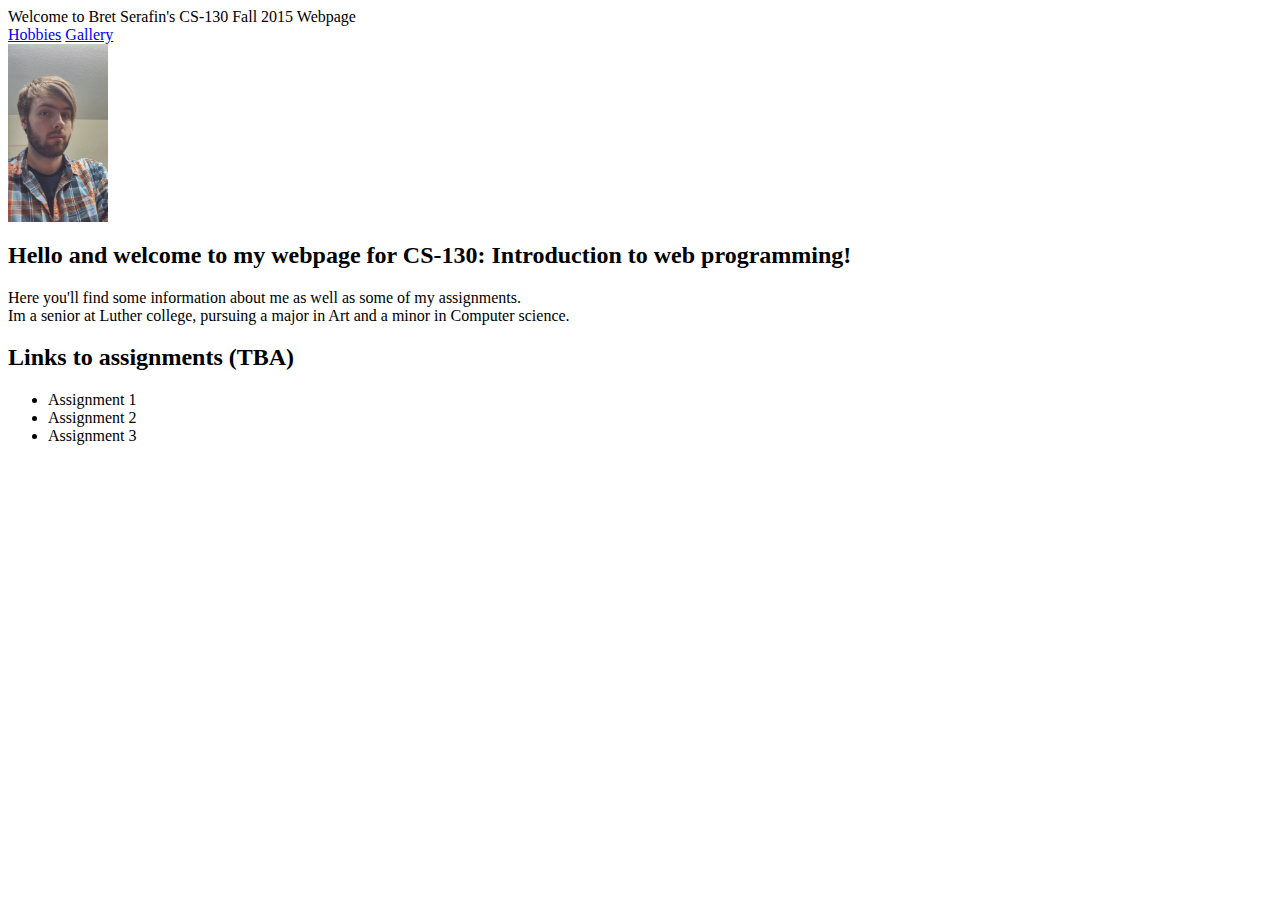
==== index.html @ 12aefa2e "Assignments" ====
<html>
  <head>
  <title> Hello </title>
  </head>
  <body>
    <header>Welcome to Bret Serafin's CS-130 Fall 2015 Webpage </header>
    <nav><a href="hobby.html">Hobbies</a> <a href="gallery.html" >Gallery</a></nav>
    <section>
      <img src="/photos/0911151051.jpg" alt="profile image" width=100>
      <h2>
        Hello and welcome to my webpage for CS-130: Introduction to web programming!
      </h2>
      <p>
        Here you'll find some information about me as well as some of my assignments.<br />
        Im a senior at Luther college, pursuing a major in Art and a minor in Computer science.
      </p>
    </section>
    <section>
        <h2> Links to assignments (TBA)</h2>
        <ul>
            <li> Assignment 1 </li>
            <li> Assignment 2 </li>
            <li> Assignment 3 </li>
        </ul>
    </section>
  </body>
</html>
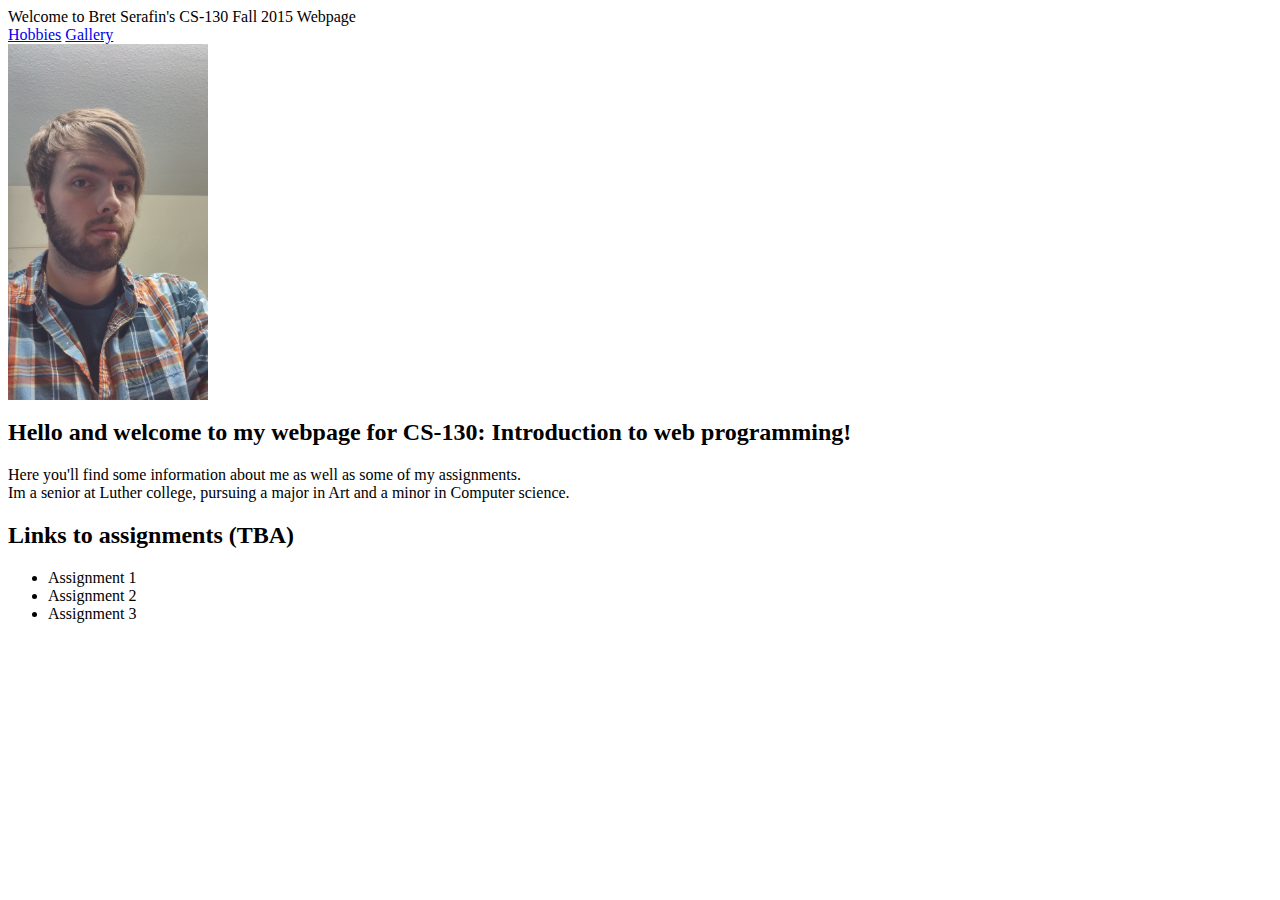
==== commit 213b442f: "image size" ====
--- a/index.html
+++ b/index.html
@@ -6,7 +6,7 @@
     <header>Welcome to Bret Serafin's CS-130 Fall 2015 Webpage </header>
     <nav><a href="hobby.html">Hobbies</a> <a href="gallery.html" >Gallery</a></nav>
     <section>
-      <img src="/photos/0911151051.jpg" alt="profile image" width=100>
+      <img src="/photos/0911151051.jpg" alt="profile image" width=200>
       <h2>
         Hello and welcome to my webpage for CS-130: Introduction to web programming!
       </h2>
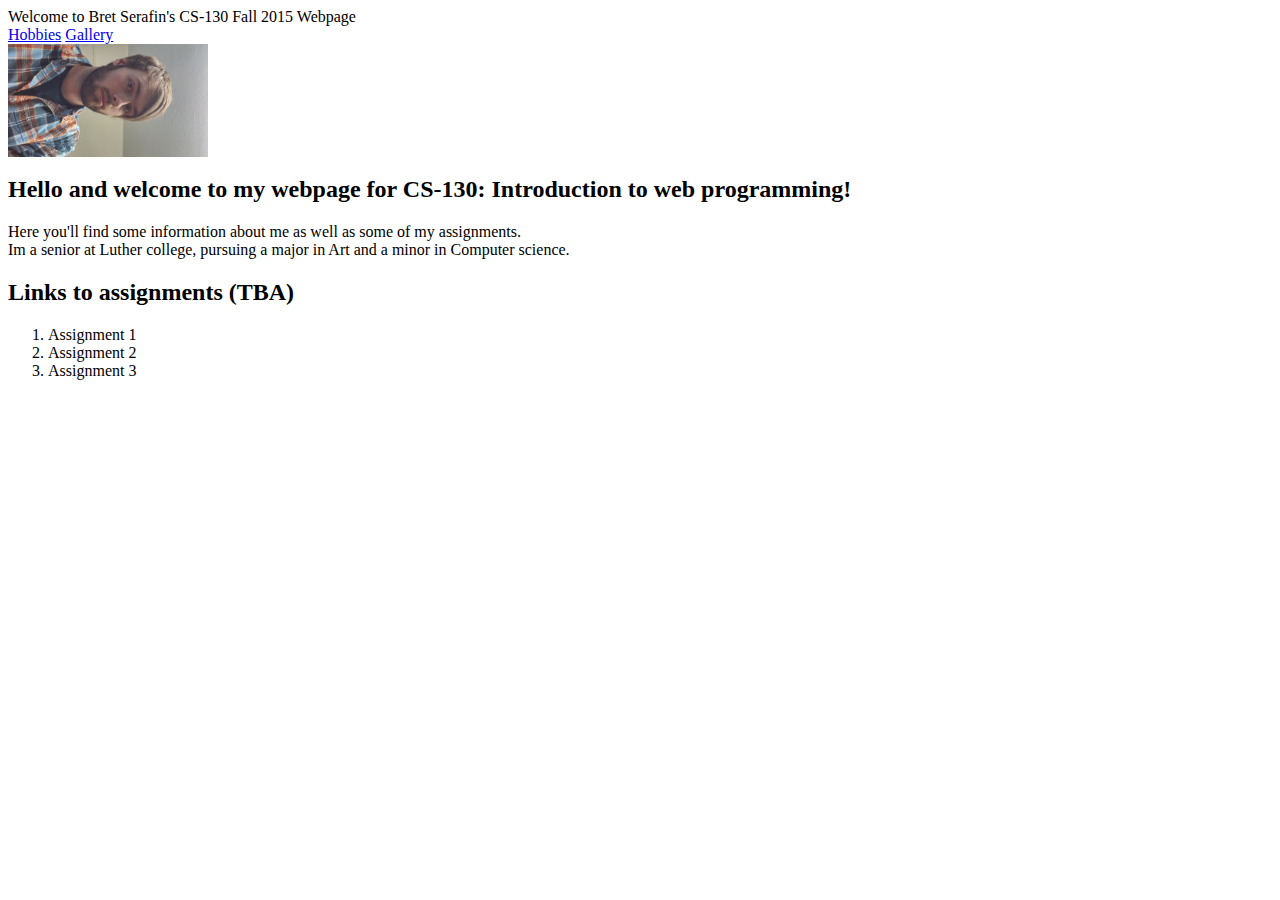
==== commit fd62b69c: "changed assignment list from unordered to ordered list" ====
--- a/index.html
+++ b/index.html
@@ -17,11 +17,11 @@
     </section>
     <section>
         <h2> Links to assignments (TBA)</h2>
-        <ul>
+        <ol>
             <li> Assignment 1 </li>
             <li> Assignment 2 </li>
             <li> Assignment 3 </li>
-        </ul>
+        </ol>
     </section>
   </body>
 </html>
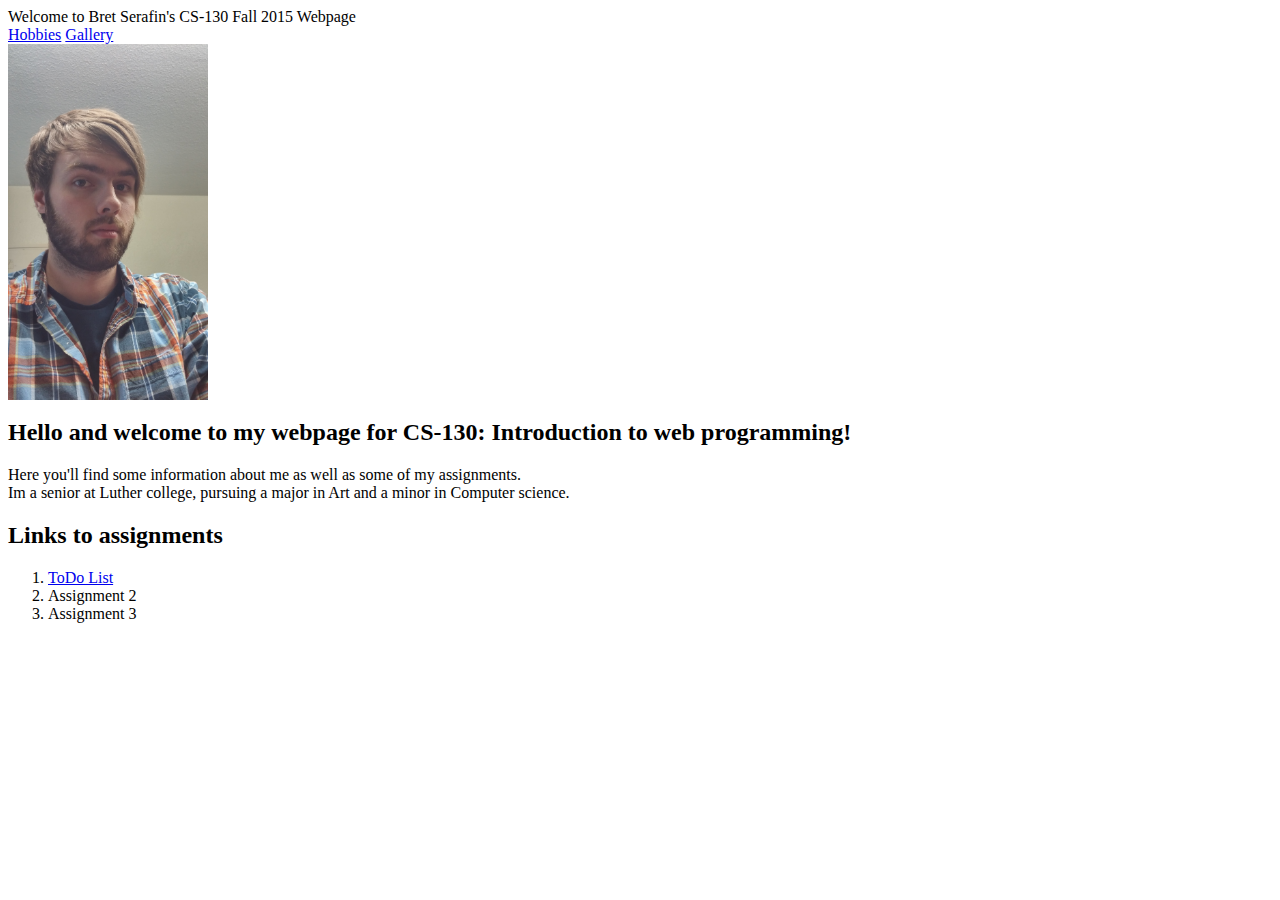
==== commit 6105f8b7: "Added link to "todo list" assignment" ====
--- a/index.html
+++ b/index.html
@@ -16,9 +16,9 @@
       </p>
     </section>
     <section>
-        <h2> Links to assignments (TBA)</h2>
+        <h2> Links to assignments</h2>
         <ol>
-            <li> Assignment 1 </li>
+            <li> <a href="todolist.html">ToDo List</a> </li>
             <li> Assignment 2 </li>
             <li> Assignment 3 </li>
         </ol>
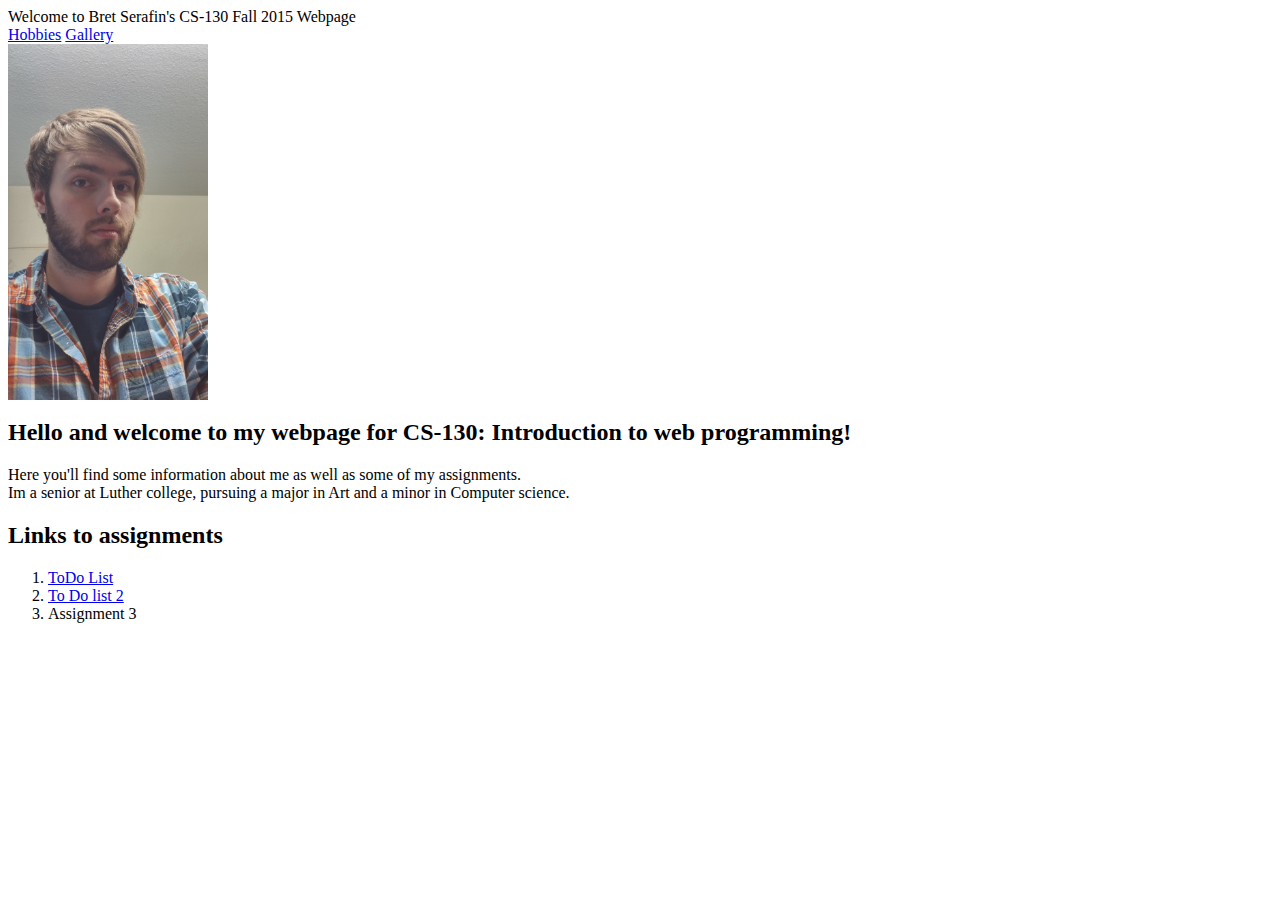
==== commit 2b88a79b: "todo2" ====
--- a/index.html
+++ b/index.html
@@ -19,7 +19,7 @@
         <h2> Links to assignments</h2>
         <ol>
             <li> <a href="todolist.html">ToDo List</a> </li>
-            <li> Assignment 2 </li>
+            <li> <a href="todo2.html">To Do list 2</a> </li>
             <li> Assignment 3 </li>
         </ol>
     </section>
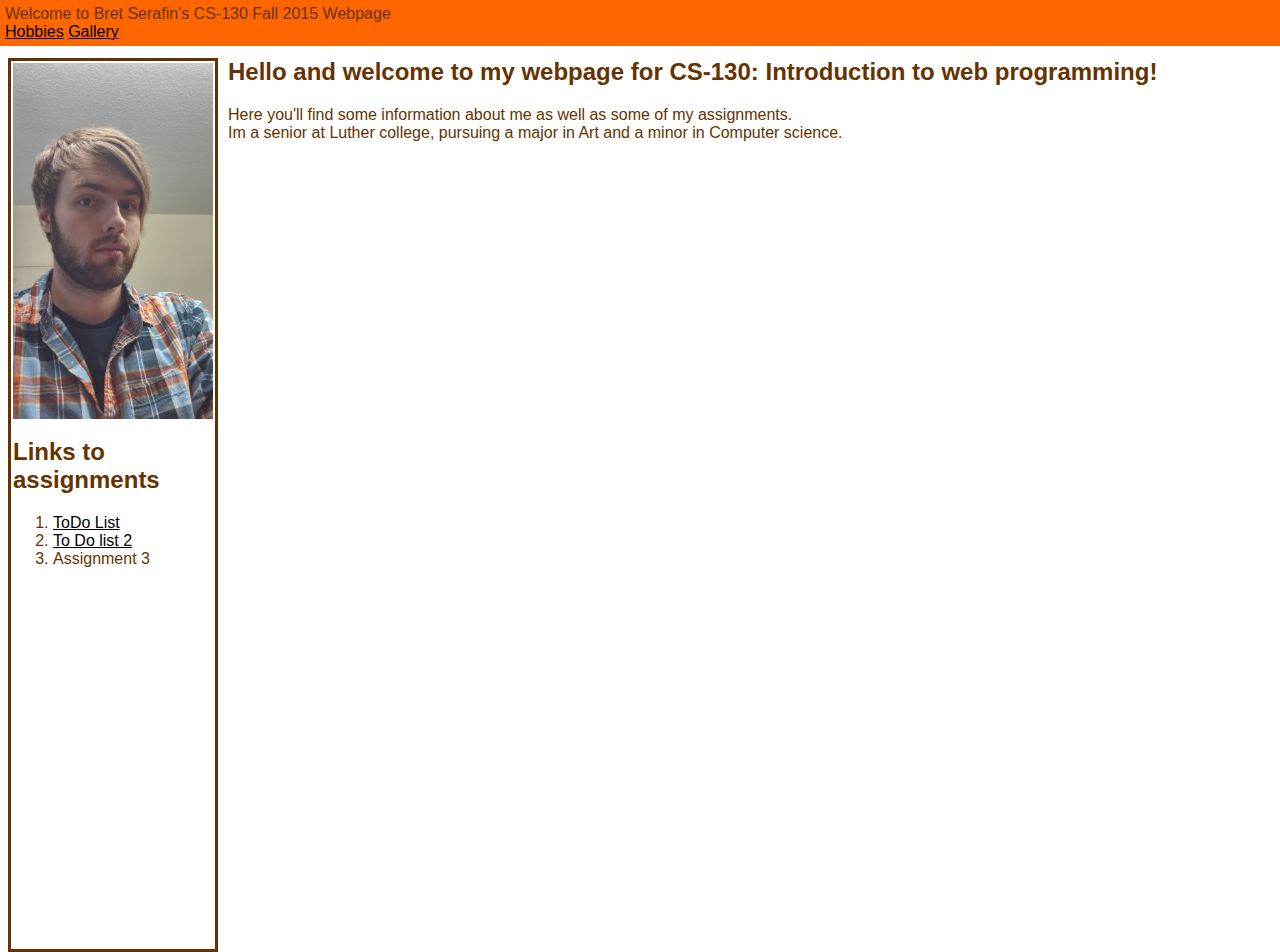
==== commit fc215f8a: "Rearranged sections for better CSS usage" ====
--- a/index.html
+++ b/index.html
@@ -1,12 +1,23 @@
 <html>
   <head>
+    <link rel=stylesheet href=style.css type=text/css />
   <title> Hello </title>
   </head>
   <body>
-    <header>Welcome to Bret Serafin's CS-130 Fall 2015 Webpage </header>
-    <nav><a href="hobby.html">Hobbies</a> <a href="gallery.html" >Gallery</a></nav>
-    <section>
+    <section class="navbar">
+          <header>Welcome to Bret Serafin's CS-130 Fall 2015 Webpage </header>
+          <nav><a href="hobby.html">Hobbies</a> <a href="gallery.html" >Gallery</a></nav>
+    </section>
+    <article>
       <img src="/photos/0911151051.jpg" alt="profile image" width=200>
+          <h2> Links to assignments</h2>
+          <ol>
+              <li> <a href="todolist.html">ToDo List</a> </li>
+              <li> <a href="todo2.html">To Do list 2</a> </li>
+              <li> Assignment 3 </li>
+          </ol>
+        </article>
+    <aside>
       <h2>
         Hello and welcome to my webpage for CS-130: Introduction to web programming!
       </h2>
@@ -14,14 +25,6 @@
         Here you'll find some information about me as well as some of my assignments.<br />
         Im a senior at Luther college, pursuing a major in Art and a minor in Computer science.
       </p>
-    </section>
-    <section>
-        <h2> Links to assignments</h2>
-        <ol>
-            <li> <a href="todolist.html">ToDo List</a> </li>
-            <li> <a href="todo2.html">To Do list 2</a> </li>
-            <li> Assignment 3 </li>
-        </ol>
-    </section>
+    </aside>
   </body>
 </html>
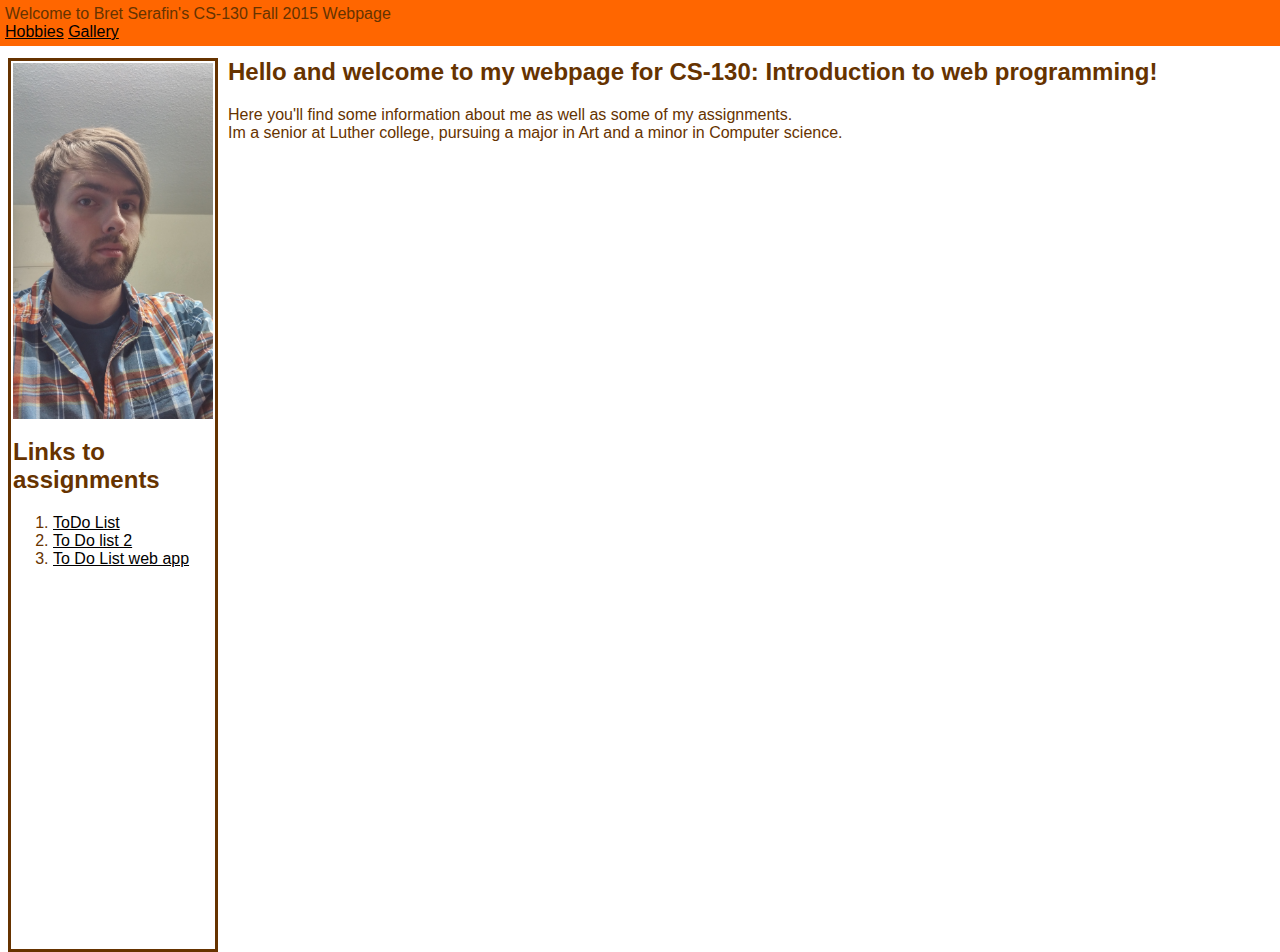
==== commit c817a00a: "Update index.html" ====
--- a/index.html
+++ b/index.html
@@ -14,7 +14,7 @@
           <ol>
               <li> <a href="todolist.html">ToDo List</a> </li>
               <li> <a href="todo2.html">To Do list 2</a> </li>
-              <li> Assignment 3 </li>
+              <li> <a href="todoapp.html">To Do List web app</a></li>
           </ol>
         </article>
     <aside>
